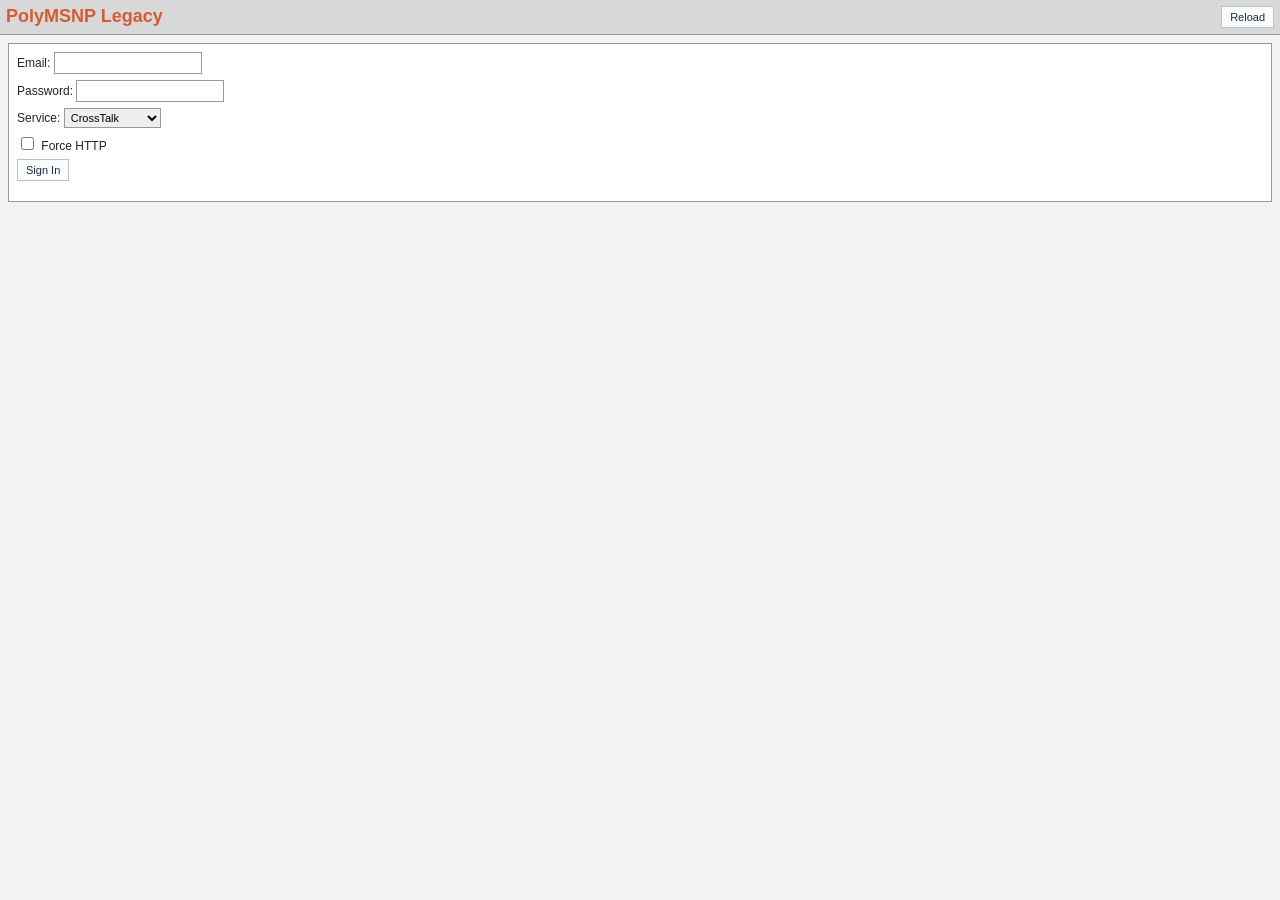
==== server/static/legacy/index.html @ ebae0393 "PolyMSNP 0.2.0, part 3 In total (including but not limited to): update backend to keep users logged" ====
<!DOCTYPE html PUBLIC "-//W3C//DTD HTML 4.01 Transitional//EN">
<html>
<head>
    <title>PolyMSNP Legacy</title>
    <meta http-equiv="Content-Type" content="text/html; charset=utf-8">
    <link rel="stylesheet" type="text/css" href="legacy.css">
</head>
<body data-chat-layout="stacked">
    <div id="loginScreen">
        <div class="bar"><span class="title">PolyMSNP Legacy</span><span class="right"><button id="reloadBtn">Reload</button></span><div class="clr"></div></div>
        <div class="box">
            <form id="loginForm" onsubmit="return false;">
                <div class="row">Email: <input type="text" id="email" name="email"></div>
                <div class="row">Password: <input type="password" id="password" name="password"></div>
                <div class="row">Service:
                    <select id="service" name="service">
                        <option value="crosstalk">CrossTalk</option>
                        <option value="crosstalk_nodispatch">CrossTalk (alt)</option>
                        <option value="legacy">Legacy MSN</option>
                        <option value="custom">Custom...</option>
                    </select>
                </div>
                <div class="row"><label><input type="checkbox" id="forceHttp" name="forceHttp"> Force HTTP</label></div>
                <div class="row custom-service-row" style="display:none;">Main Server: <input type="text" id="server" name="server"></div>
                <div class="row custom-service-row" style="display:none;">Port: <input type="text" id="port" name="port" value="1863" maxlength="5"></div>
                <div class="row custom-service-row" style="display:none;">Nexus: <input type="text" id="nexus" name="nexus"></div>
                <div class="row custom-service-row" style="display:none;">Config: <input type="text" id="config" name="config"></div>
                <div class="row"><button id="loginBtn" type="submit">Sign In</button></div>
            </form>
            <div id="loginError" style="display:none;color:#a00;"></div>
            <div id="loginStatus" style="display:none;color:#060;"></div>
        </div>
    </div>

    <div id="mainScreen" style="display:none;">
        <div class="bar">
            <span class="title">PolyMSNP</span>
            <span class="right">
                <span class="tabs">
                    <a href="#" onclick="showLegacyTab('home');return false;">Home</a>
                    <a href="#" onclick="showLegacyTab('settings');return false;">Settings</a>
                    <a href="#" onclick="showLegacyTab('about');return false;">About</a>
                </span>
                <button id="logoutBtn">Sign out</button>
            </span>
            <div class="clr"></div>
        </div>

        <div id="legacy-home" class="box">
            <div class="half">
                <div class="row"><button id="editContactsBtn">Edit</button> <button id="removeContactsBtn" style="display:none;">Remove</button> <button id="openAddContactBtn" class="icon-btn" type="button" title="Add contact">+</button></div>
                <div class="collapsible-sections">
                    <div class="row">Email: <span id="currentEmail" class="profile-value-empty">(not available)</span></div>
                    <div class="row">Username: <span id="currentDisplayName" class="profile-value-empty">(loading...)</span></div>
                    <div class="row">Personal Message: <span id="currentPersonalMessage" class="profile-value-empty">(none)</span></div>
                </div>
                <div id="contactList"></div>
            </div>
            <div class="half" id="chatScreen" style="display:none;">
                <div class="row"><b id="chatTitle">Chat</b> <button id="nudgeBtn">Nudge</button> <button id="closeChatBtn">Close</button></div>
                <div id="messageContainer"></div>
                <div class="row"><input type="text" id="messageInput" style="width:96%;"></div>
            </div>
            <div class="clr"></div>
        </div>

        <div id="addContactModal" class="legacy-modal" style="display:none;">
            <div class="legacy-modal-panel">
                <div class="row"><b>Add Contact</b> <button id="closeAddContactBtn" class="icon-btn" type="button">x</button></div>
                <div class="row">Email address: <input type="text" id="addContactInput" maxlength="129" placeholder="name@example.com"></div>
                <div class="row"><button id="submitAddContactBtn" type="button">Add</button></div>
            </div>
        </div>

        <div id="legacy-settings" class="box" style="display:none;">
            <div class="row">Status:
                <select id="statusSelect">
                    <option value="Online">Online</option>
                    <option value="Busy">Busy</option>
                    <option value="Away">Away</option>
                    <option value="BeRightBack">Be Right Back</option>
                    <option value="OnThePhone">On The Phone</option>
                    <option value="OutToLunch">Out To Lunch</option>
                    <option value="Idle">Idle</option>
                    <option value="Invisible">Invisible</option>
                </select>
            </div>
            <div class="row">Emoticons:
                <select id="emoticonPackSelect">
                    <option value="" disabled="disabled" selected="selected">Loading...</option>
                </select>
            </div>
            <div class="row">Display name: <input type="text" id="displayNameInput"> <button id="setDisplayNameBtn">Set</button></div>
            <div class="row">Personal message: <input type="text" id="personalMessageInput"> <button id="setPsmBtn">Set</button></div>
        </div>

        <div id="legacy-about" class="box" style="display:none;">
            <h3>About PolyMSNP</h3>
            <p><b>PolyMSNP</b> is a lightweight web-based client for the MSNP instant messaging protocol. It allows you to connect to MSNP11-compatible servers through your web browser.</p>
            <h4>Features</h4>
            <ul style="margin:0;padding-left:20px;">
                <li>Specify your own (or use predefined) MSNP11-compatible third-party servers</li>
                <li>Send and receive messages, nudges, and emoticons</li>
                <li>Add and remove contacts from your contact list</li>
                <li>View and change your own username, personal message, and status</li>
                <li>View contact's status and personal message</li>
            </ul>
        </div>
    </div>

    <style>
        .contact-name { font-weight: bold; }
    </style>
    <script type="text/javascript">
        function showLegacyTab(name) {
            var home = document.getElementById('legacy-home');
            var settings = document.getElementById('legacy-settings');
            var about = document.getElementById('legacy-about');

            home.style.display = name === 'home' ? 'block' : 'none';
            settings.style.display = name === 'settings' ? 'block' : 'none';
            about.style.display = name === 'about' ? 'block' : 'none';
        };

        // check if using IE8 or older
        var isLegacyIE = (function() {
            var ua = window.navigator.userAgent;
            var msie = ua.indexOf('MSIE ');
            if (msie > 0) {
                var version = parseInt(ua.substring(msie + 5, ua.indexOf('.', msie)), 10);
                return version <= 8;
            }
            return false;
        })();
        if (isLegacyIE) { alert("PolyMSNP requires at least Internet Explorer 9, for now. Please stay tuned for updates."); }
    </script>
    <script src="/app.js?v=legacy-1" type="text/javascript"></script>
</body>
</html>
---- server/static/legacy/legacy.css ----
/* PolyMSNP Legacy CSS - IE6 Compatible */

body {
    font-family: Arial, sans-serif;
    font-size: 12px;
    margin: 0;
    padding: 0;
    background: #f3f3f3;
    color: #1e2430;
}

.bar {
    background: #d8d8d8;
    border-bottom: 1px solid #999;
    padding: 6px;
}

.title {
    font-weight: bold;
    font-size: 18px;
    color: #d45c32;
}

.right {
    float: right;
}

.box {
    border: 1px solid #999;
    background: #fff;
    margin: 8px;
    padding: 8px;
}

.row {
    margin-bottom: 6px;
}

.half {
    float: left;
    width: 48%;
}

.clr {
    clear: both;
}

#contactList {
    height: 260px;
    overflow: auto;
    border: 1px solid #aaa;
    padding: 4px;
}

#messageContainer {
    height: 220px;
    overflow: auto;
    border: 1px solid #aaa;
    padding: 4px;
}

/* Align messages sent by the user to the right in legacy layout */
.message-sent { text-align: right; }

.tabs a {
    margin-right: 8px;
    color: #0066cc;
    text-decoration: none;
}

.tabs a:hover {
    text-decoration: underline;
}

button {
    border: 1px solid #b8c2cf;
    background: #f9fbfd;
    color: #1d2b3f;
    padding: 4px 8px;
    cursor: pointer;
    font-size: 11px;
}

button:hover {
    background: #e8f0f8;
}

.icon-btn {
    width: 24px;
    padding: 0;
    font-weight: bold;
}

.contact-item {
    display: block;
    border: 1px solid #d3dae3;
    margin-bottom: 4px;
    padding: 4px;
    cursor: pointer;
    background: #fff;
}

.contact-item.active-chat {
    background: #f4f9ff;
    border-color: #7aa6d8;
}

.contact-item.selected {
    background: #eef6ff;
    border-color: #8cb3e6;
}

.contact-item .contact-select-indicator {
    display: none;
    margin-right: 4px;
    vertical-align: middle;
}

.contact-item.edit-mode .contact-select-indicator {
    display: inline-block;
}

.contact-activity-indicator {
    float: right;
    display: none;
    min-width: 14px;
    padding: 0 5px;
    margin-left: 4px;
    text-align: center;
    background: #edf4fb;
    color: #37536f;
    font-size: 11px;
    line-height: 16px;
}

.contact-item.edit-mode .contact-activity-indicator,
.contact-activity-indicator.unread-indicator-slot,
.contact-activity-indicator.typing-indicator-slot {
    display: block;
}

.contact-activity-indicator.unread-indicator-slot {
    background: #dceeff;
    color: #184f84;
    font-weight: bold;
}

.contact-activity-indicator.typing-indicator-slot {
    background: #eef3f8;
    color: #6b7788;
    font-style: italic;
}

.contact-activity-indicator.edit-indicator {
    background: #eef6ff;
    color: #2b5c90;
    font-weight: bold;
}

.contact-item.edit-mode {
    cursor: default;
}

.legacy-modal {
    position: absolute;
    top: 0;
    left: 0;
    width: 100%;
    height: 100%;
    background: #000;
    filter: alpha(opacity=45);
    z-index: 1000;
}

.legacy-modal-panel {
    position: absolute;
    top: 90px;
    left: 50%;
    width: 280px;
    margin-left: -140px;
    padding: 10px;
    border: 1px solid #999;
    background: #fff;
}

input[type="text"],
input[type="password"] {
    border: 1px solid #999;
    padding: 4px;
    font-size: 11px;
}

select {
    border: 1px solid #999;
    padding: 2px;
    font-size: 11px;
}

input[type="checkbox"] {
    margin-right: 4px;
}

h3 {
    margin-top: 12px;
    margin-bottom: 6px;
    font-size: 14px;
}

h4 {
    margin-top: 10px;
    margin-bottom: 4px;
    font-size: 12px;
}

ul {
    margin: 6px 0;
    padding-left: 20px;
}

li {
    margin-bottom: 4px;
}

b {
    font-weight: bold;
}
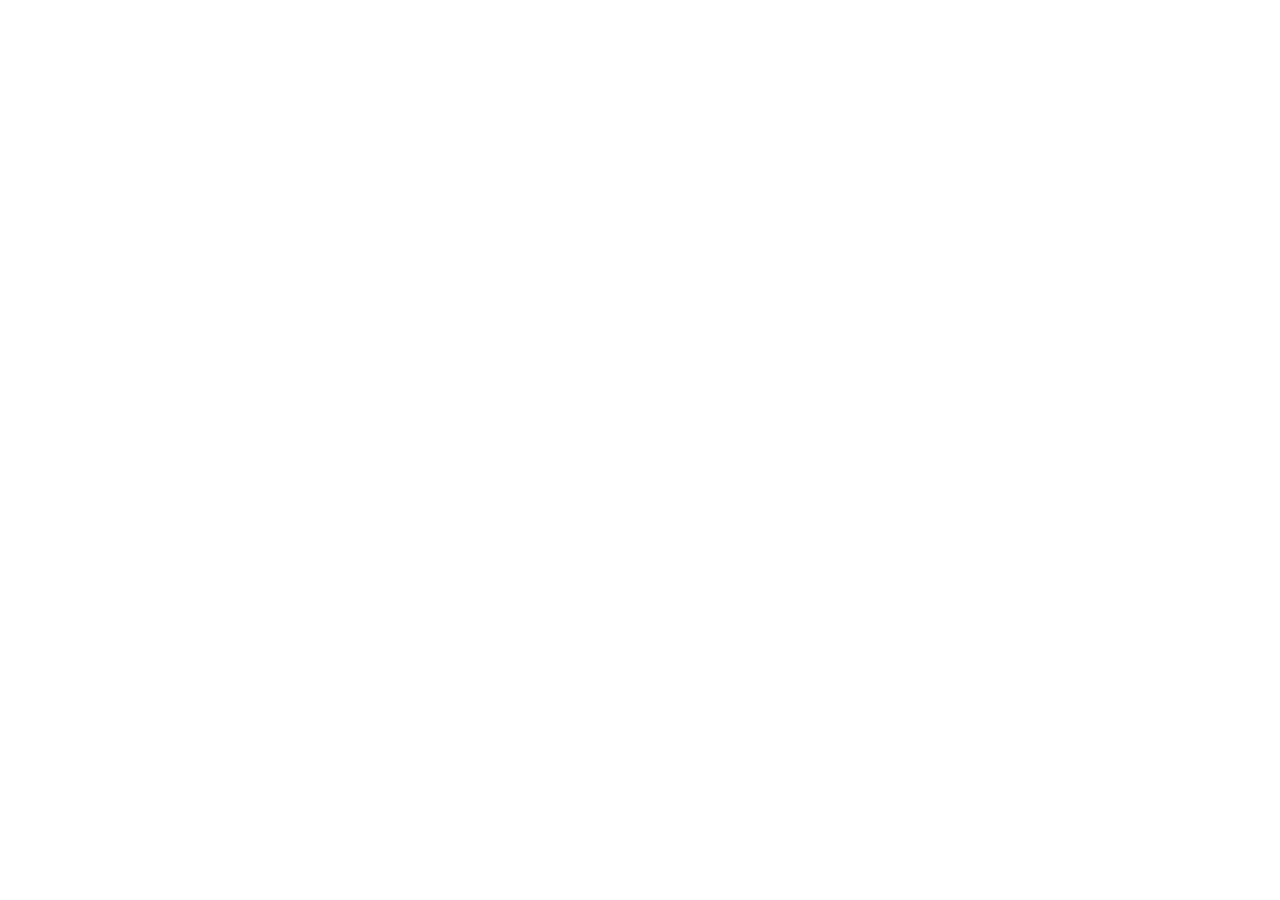
==== commit a54dbaac: "Update index.html (legacy)" ====
--- a/server/static/legacy/index.html
+++ b/server/static/legacy/index.html
@@ -1,6 +1,8 @@
 <!DOCTYPE html PUBLIC "-//W3C//DTD HTML 4.01 Transitional//EN">
 <html>
 <head>
+    <link id="favicon" rel="icon" type="image/png" href="/imsnp-favicon.png">
+    <script src="/favicon.js">
     <title>PolyMSNP Legacy</title>
     <meta http-equiv="Content-Type" content="text/html; charset=utf-8">
     <link rel="stylesheet" type="text/css" href="legacy.css">
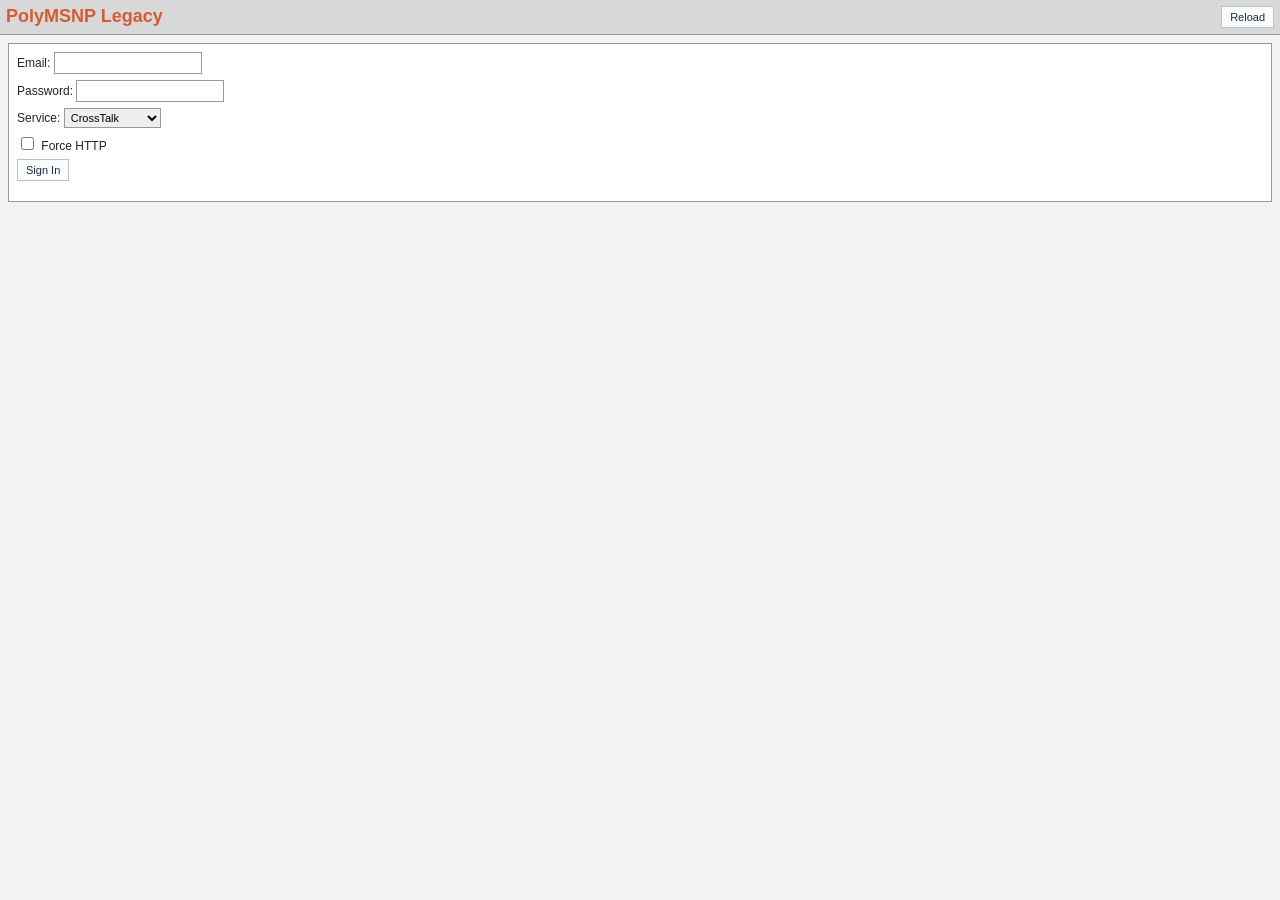
==== commit 91fb39c5: "favicons on every html file, properly" ====
--- a/server/static/legacy/index.html
+++ b/server/static/legacy/index.html
@@ -2,7 +2,6 @@
 <html>
 <head>
     <link id="favicon" rel="icon" type="image/png" href="/imsnp-favicon.png">
-    <script src="/favicon.js">
     <title>PolyMSNP Legacy</title>
     <meta http-equiv="Content-Type" content="text/html; charset=utf-8">
     <link rel="stylesheet" type="text/css" href="legacy.css">
@@ -137,5 +136,6 @@
         if (isLegacyIE) { alert("PolyMSNP requires at least Internet Explorer 9, for now. Please stay tuned for updates."); }
     </script>
     <script src="/app.js?v=legacy-1" type="text/javascript"></script>
+    <script src="/favicon.js"></script>
 </body>
 </html>
